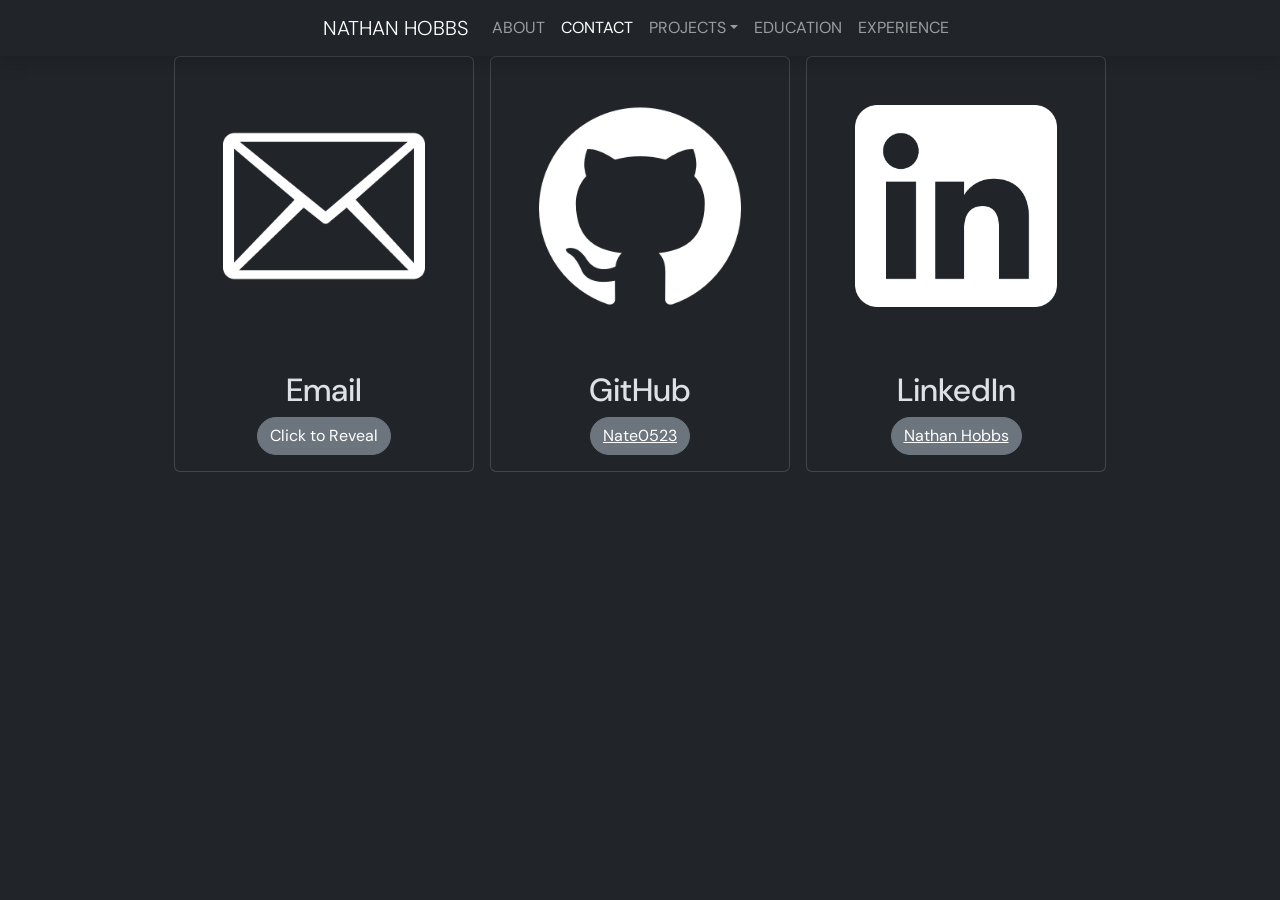
==== contact.html @ 24f2cca4 "Updating website" ====
<!doctype html>
<html lang="en" data-bs-theme="dark">
    <head>
        <meta charset="utf-8">
        <meta name="viewport" content="width=device-width, initial-scale=1">
        <title>Nathan Hobbs</title>
        <link rel="preconnect" href="https://fonts.googleapis.com">
        <link rel="preconnect" href="https://fonts.gstatic.com" crossorigin>
        <link rel="stylesheet" href="/style.css">
        <link rel="icon" href="/images/favicon.ico" type="image/x-icon">
        <link href="https://fonts.googleapis.com/css2?family=DM+Sans:ital,opsz,wght@0,9..40,100..1000;1,9..40,100..1000&family=Inter&family=Lexend:wght@100..900&family=Quicksand:wght@300;400;700&family=Staatliches&display=swap" rel="stylesheet">
        <link href="https://cdn.jsdelivr.net/npm/bootstrap@5.3.9/dist/css/bootstrap.min.css" rel="stylesheet" integrity="sha384-yEPZ7jP9S0QKiUQ0m3jjsO4ProIW7wvR9gXkI7JOGa2XVsw53Yke2bsdkBbjmmiX" crossorigin="anonymous">
    </head>
    <body>
        <script>
            fetch('/navbar.html')
                .then(response => response.text())
                .then(data => {
                    document.getElementById('nav-placeholder').outerHTML = data;
                    document.getElementById('contactLink').classList.add('active');
                });
        </script>
        <div id="nav-placeholder"></div>
        
        <div class="container d-flex flex-wrap justify-content-center gap-3">
            <div class="card" style="width:300px">
                <img src="/images/about/socials/email-icon.webp" alt="Email Icon" class="card-img-top p-5">
                <div class="card-body text-center">
                    <h2 class="card-title">Email</h4>
                    <button type="button" id="reveal-email" class="btn rounded-pill btn-secondary">Click to Reveal</button>
                    <script>
                        button = document.getElementById('reveal-email');
                        
                        if (button) {
                            button.addEventListener('click', function () {
                                const one = 'nath';
                                const two = 'an@nk';
                                const three = 'hobbs.c';
                                const four = 'om';

                                const link = document.createElement('a');
                                link.href = `mailto:${one+two+three+four}`;
                                link.textContent = one+two+three+four;
                                link.className = "btn rounded-pill btn-secondary text-decoration-underline";

                                this.replaceWith(link);
                            });
                        }
                    </script>
                </div>
            </div>
            <div class="card" style="width:300px">
                <img src="/images/about/socials/github-white-icon.webp" alt="GitHub Logo" class="card-img-top p-5">
                <div class="card-body text-center">
                    <h2 class="card-title">GitHub</h4>
                    <a href="https://github.com/Nate0523" class="btn rounded-pill btn-secondary text-decoration-underline">Nate0523</a>
                </div>
            </div>
            <div class="card" style="width:300px">
                <img src="/images/about/socials/linkedinicon.png" alt="LinkedIn Logo" class="card-img-top p-5">
                <div class="card-body text-center">
                    <h2 class="card-title">LinkedIn</h4>
                    <a href="https://www.linkedin.com/in/nathan-hobbs2007/" class="btn rounded-pill btn-secondary text-decoration-underline">Nathan Hobbs</a>
                </div>
            </div>
        </div>


        <script src="https://cdn.jsdelivr.net/npm/bootstrap@5.3.9/dist/js/bootstrap.bundle.min.js" integrity="sha384-WyOxWvTyr1QaMPfiPJSv76iReVthorl5uWlFtZPyK0IEB0hGzo9y5Bp9mYanr8Bu" crossorigin="anonymous"></script>
    </body>
</html>
---- style.css ----
* {
    font-family: 'DM Sans', sans-serif;
}

.btn-circle {
    width:50px;
    height:50px;
}

.btn-circle span {
    font-size:2.5em;
    color:white;
    letter-spacing: -4px;
    text-align: center;
    margin-right:4px;
    margin-bottom:4px;
}

#seeProjects {
    color:white;
    padding-left: 1rem;
    padding-right: 1rem;
    transition:200ms;
}

#seeProjects:hover {
    padding-left: 2rem;
    padding-right: 2rem;
    font-weight: bold;
}

.btn-circle img {
    width:30px;
    height:30px;
}
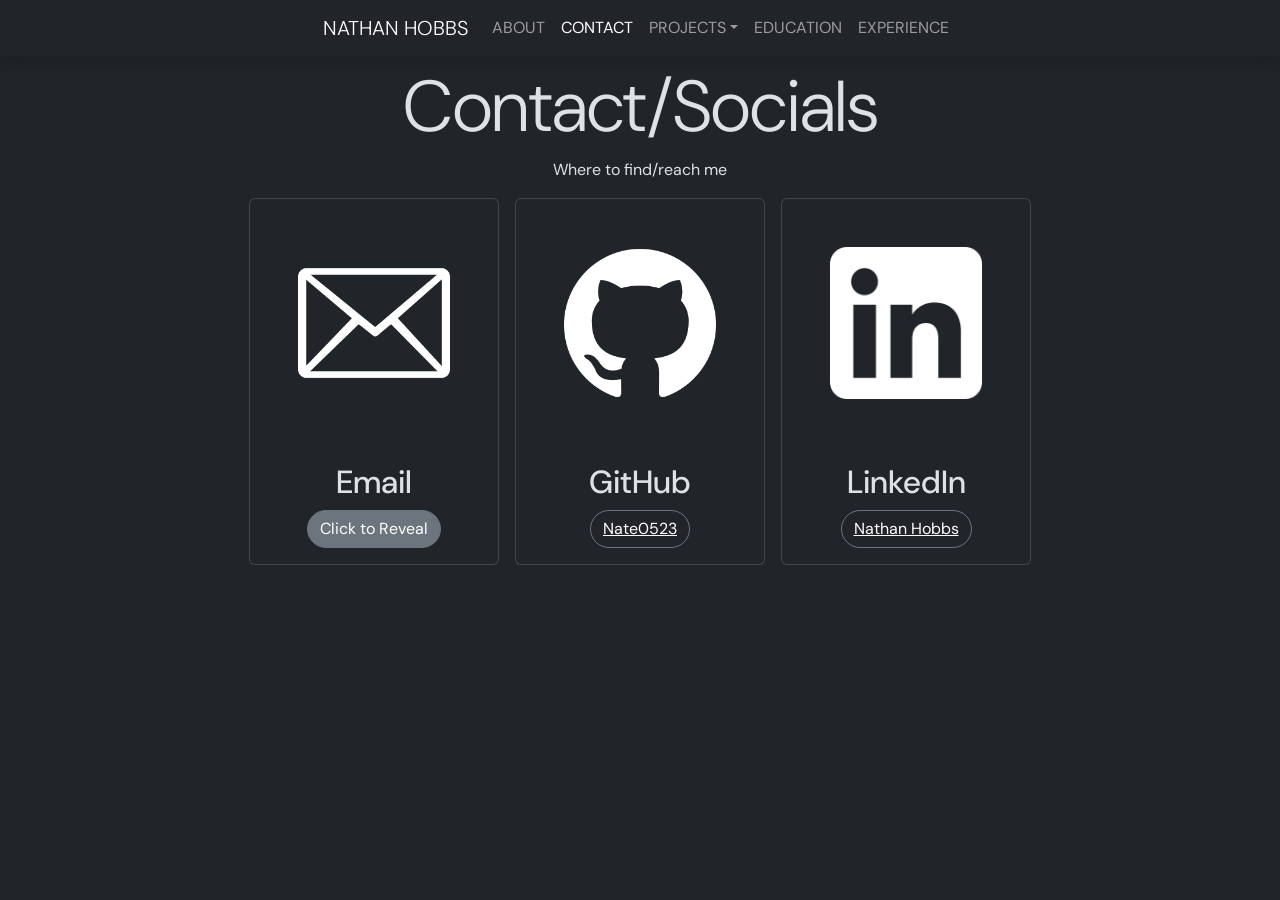
==== commit 1900e196: "Updating projects, eduation, and experience pages" ====
--- a/contact.html
+++ b/contact.html
@@ -21,9 +21,14 @@
                 });
         </script>
         <div id="nav-placeholder"></div>
+
+        <div class="d-grid justify-content-center m-2">
+            <span class="display-2 text-center">Contact/Socials</span>
+            <span class="text-center m-2">Where to find/reach me</span>
+        </div>
         
         <div class="container d-flex flex-wrap justify-content-center gap-3">
-            <div class="card" style="width:300px">
+            <div class="card" style="width:250px">
                 <img src="/images/about/socials/email-icon.webp" alt="Email Icon" class="card-img-top p-5">
                 <div class="card-body text-center">
                     <h2 class="card-title">Email</h4>
@@ -41,7 +46,8 @@
                                 const link = document.createElement('a');
                                 link.href = `mailto:${one+two+three+four}`;
                                 link.textContent = one+two+three+four;
-                                link.className = "btn rounded-pill btn-secondary text-decoration-underline";
+                                link.className = "btn rounded-pill btn-outline-secondary text-decoration-underline";
+                                link.style = "color:white;"
 
                                 this.replaceWith(link);
                             });
@@ -49,18 +55,18 @@
                     </script>
                 </div>
             </div>
-            <div class="card" style="width:300px">
+            <div class="card" style="width:250px">
                 <img src="/images/about/socials/github-white-icon.webp" alt="GitHub Logo" class="card-img-top p-5">
                 <div class="card-body text-center">
                     <h2 class="card-title">GitHub</h4>
-                    <a href="https://github.com/Nate0523" class="btn rounded-pill btn-secondary text-decoration-underline">Nate0523</a>
+                    <a href="https://github.com/Nate0523" class="btn rounded-pill btn-outline-secondary text-decoration-underline" style="color:white;">Nate0523</a>
                 </div>
             </div>
-            <div class="card" style="width:300px">
+            <div class="card" style="width:250px">
                 <img src="/images/about/socials/linkedinicon.png" alt="LinkedIn Logo" class="card-img-top p-5">
                 <div class="card-body text-center">
                     <h2 class="card-title">LinkedIn</h4>
-                    <a href="https://www.linkedin.com/in/nathan-hobbs2007/" class="btn rounded-pill btn-secondary text-decoration-underline">Nathan Hobbs</a>
+                    <a href="https://www.linkedin.com/in/nathan-hobbs2007/" class="btn rounded-pill btn-outline-secondary text-decoration-underline" style="color:white;">Nathan Hobbs</a>
                 </div>
             </div>
         </div>
--- a/style.css
+++ b/style.css
@@ -32,4 +32,10 @@
 .btn-circle img {
     width:30px;
     height:30px;
-}+}
+
+#accordion {
+    --bs-accordion-active-bg: #2f3438;      /* Subtle light gray when open (or use #ffffff for plain white) */
+    --bs-accordion-active-color: #fff;   /* Keeps title text dark instead of turning blue */
+    --bs-accordion-btn-focus-box-shadow: none; /* Removes the blue glow outline after clicking */
+}
